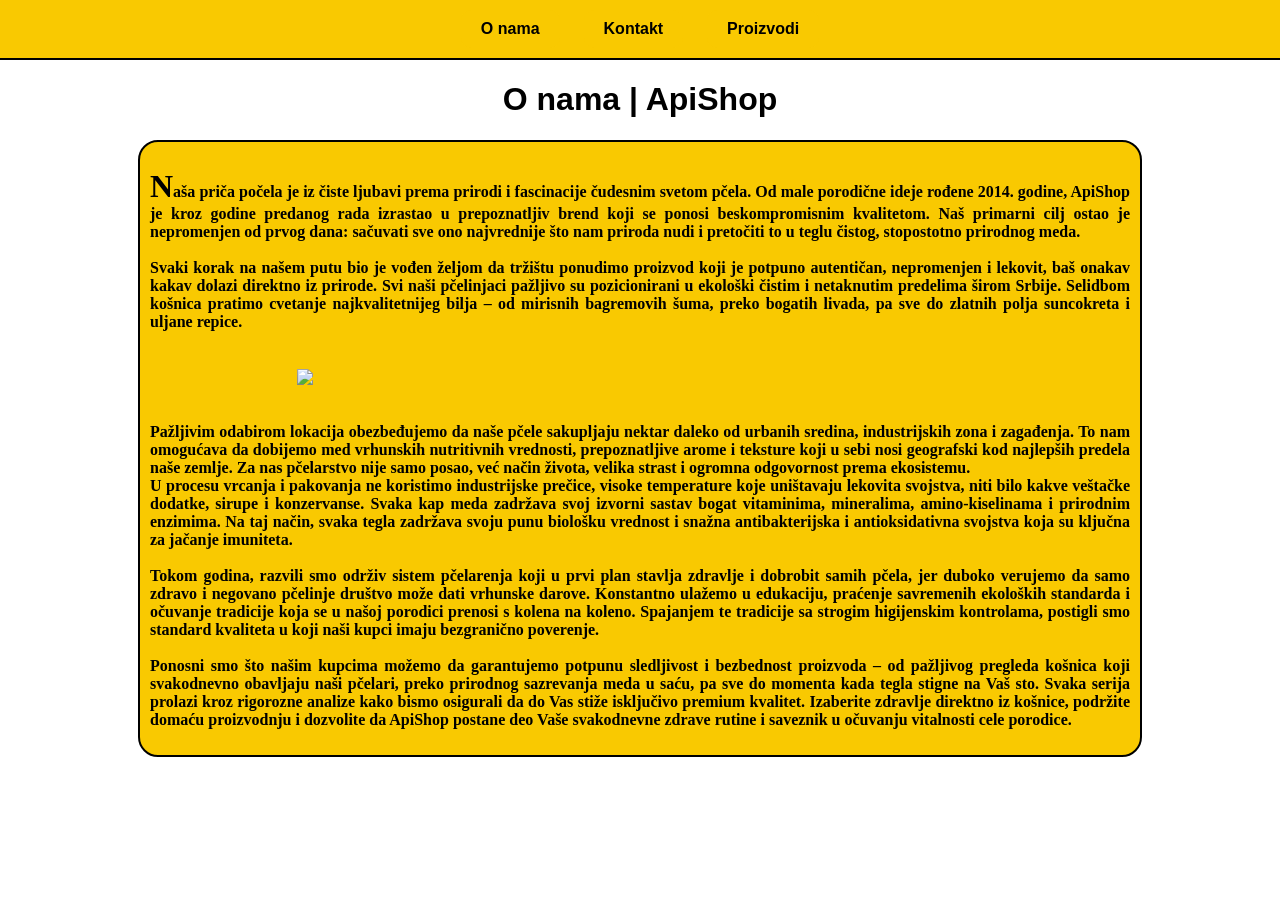
==== index.html @ 14be7f63 "Add files via upload" ====
<!DOCTYPE html>
<html lang="en">
<head>
<script async src="https://www.googletagmanager.com/gtag/js?id=G-VLVL1R2C2Z"></script>
<script>
  window.dataLayer = window.dataLayer || [];
  function gtag(){dataLayer.push(arguments);}
  gtag('js', new Date());

  gtag('config', 'G-VLVL1R2C2Z');
</script>
    <meta charset="UTF-8">
    <meta http-equiv="X-UA-Compatible" content="IE=edge">
    <meta name="viewport" content="width=device-width, initial-scale=1.0">
  
    <meta name="keywords" content="Bagremov med, Livadski med, Med suncokreta, Med uljane repice">
    <meta name="title" content="ApiShop">
    <meta name="copyright" content="Nemanja Dragosavac">
    <meta name=”description” content="Otkrijte ApiShop i bogatu ponudu prirodnog meda dobijenog
                                               sa pažljivo odabranih pčelinjaka u ekološki čistim predelima Srbije.
                                               Tradicija, kvalitet i ljubav prema pčelama od 2014. godine.">
    <meta property="og:url" content="https://github.com/nemanjadragosavac/ApiShop">
    <meta property="og:type" content="website ">
    <meta property="og:title" content="ApiShop">
    <meta property="og:description" content="Kod nas mozete pronaci 100% prirodan med...">
    <meta property="og:image" content="img/pcelinjak.jpg ">
  
    <link rel="stylesheet" href="style/style.css">
    <title>ApiShop</title>
    <link rel="icon" href="img/beeicon.png">
    <!--<link rel="icon" href="fav/favicon.ico">-->
    <script src="https://kit.fontawesome.com/70cce1d5d2.js" crossorigin="anonymous"></script>
</head>
<body>
    <div class="linkovibackground">
        <div class="linkovi">
            <center>	
                <a href ="../onama.html">O nama</a>
                <a href ="pages/kontakt.html">Kontakt</a>
                <a href ="pages/proizvodi.html">Proizvodi</a>
            </center>
        </div>
    </div>

    <h1 id="resp">O nama | ApiShop</h1>
    <center>
    <form class="formaonama">
        <p id="veliko" class="textonama"> 
           Naša priča počela je iz čiste ljubavi prema prirodi i
           fascinacije čudesnim svetom pčela. Od male porodične ideje rođene 2014. godine, ApiShop je kroz godine predanog rada 
           izrastao u prepoznatljiv brend koji se ponosi beskompromisnim kvalitetom. Naš primarni cilj ostao je nepromenjen 
           od prvog dana: sačuvati sve ono najvrednije što nam priroda nudi i pretočiti to u teglu čistog, stopostotno prirodnog meda.<br><br>
           Svaki korak na našem putu bio je vođen željom da tržištu ponudimo proizvod koji je potpuno autentičan, 
           nepromenjen i lekovit, baš onakav kakav dolazi direktno iz prirode.
           Svi naši pčelinjaci pažljivo su pozicionirani u ekološki čistim i netaknutim predelima širom Srbije. Selidbom košnica 
           pratimo cvetanje najkvalitetnijeg bilja – od mirisnih bagremovih šuma, preko bogatih livada, pa sve do zlatnih polja suncokreta i uljane repice.<br><br>
           <img class="slikapcelinjak" src="img/pcelinjak.jpg"><br>
           Pažljivim odabirom lokacija obezbeđujemo da naše pčele sakupljaju nektar daleko od urbanih sredina, industrijskih zona i zagađenja. 
           To nam omogućava da dobijemo med vrhunskih nutritivnih vrednosti, 
           prepoznatljive arome i teksture koji u sebi nosi geografski kod najlepših predela naše zemlje.
           Za nas pčelarstvo nije samo posao, već način života, velika strast i ogromna odgovornost prema ekosistemu.<br>
           U procesu vrcanja i pakovanja ne koristimo industrijske prečice, 
           visoke temperature koje uništavaju lekovita svojstva, niti bilo kakve veštačke dodatke, sirupe i konzervanse.
           Svaka kap meda zadržava svoj izvorni sastav bogat vitaminima, mineralima, amino-kiselinama i prirodnim enzimima. 
           Na taj način, svaka tegla zadržava svoju punu 
           biološku vrednost i snažna antibakterijska i antioksidativna svojstva koja su ključna za jačanje imuniteta.<br><br>
           Tokom godina, razvili smo održiv sistem pčelarenja koji u prvi plan stavlja zdravlje i dobrobit samih pčela, 
           jer duboko verujemo da samo zdravo i negovano pčelinje 
           društvo može dati vrhunske darove. Konstantno ulažemo u edukaciju, praćenje savremenih ekoloških standarda i očuvanje
           tradicije koja se u našoj porodici prenosi s kolena na koleno. Spajanjem te tradicije sa strogim higijenskim kontrolama, 
           postigli smo standard kvaliteta u koji naši kupci imaju bezgranično poverenje.<br><br>
           Ponosni smo što našim kupcima možemo da garantujemo potpunu 
           sledljivost i bezbednost proizvoda – od pažljivog pregleda košnica koji svakodnevno obavljaju naši pčelari, 
           preko prirodnog sazrevanja meda u saću, pa sve do momenta kada tegla stigne na Vaš sto. Svaka serija prolazi kroz rigorozne 
           analize kako bismo osigurali da do Vas stiže isključivo premium kvalitet. Izaberite zdravlje direktno iz košnice, 
           podržite domaću proizvodnju i dozvolite da ApiShop postane 
           deo Vaše svakodnevne zdrave rutine i saveznik u očuvanju vitalnosti cele porodice.</p>
    </form> 
    </center>

  <div id="fb-root"></div>
<script async defer crossorigin="anonymous" src="https://connect.facebook.net/en_US/sdk.js#xfbml=1&version=v21.0"></script>
  <div class="fb-like" data-href="https://developers.facebook.com/docs/plugins/" data-width="" data-layout="" data-action="" data-size="" data-share="true"></div>
  <script id="messenger-widget-b" src="https://cdn.botpenguin.com/website-bot.js" defer>68d5b741c61cda54b17f5041,68d46f2d2f3fe803ce8c9150</script>
</body>
</html>
---- style/style.css ----
.linkovi a{
    text-decoration: none;
    color: black;
    font-weight: bold;
    background-color: #f9c901;
    margin: 10px 10px;
    display: inline-block;
    font-family: Arial, Helvetica, sans-serif;
    border-radius: 10px;
    padding: 10px 20px;
}

html, body{
    margin: 0;
    padding: 0;
}

body{
    background: url('../img/honeycombbackground.jpg') no-repeat center center fixed; 
    background-size: cover;
}

.linkovibackground{
    background-color: #f9c901;
    border-bottom: 2px solid black;
}

.linkovi a:hover{
    background-color: black;
    color: #f9c901;
    transition: 1s;
   
}

.contacticons{
    width: 200px;
    margin: auto;
    padding: 15px;
    text-align: center;
    font-size: 27px;
}

h1{
    text-align: center;
    color: black;
    font-family: 'Trebuchet MS', 'Lucida Sans Unicode', 'Lucida Grande', 'Lucida Sans', Arial, sans-serif;
    font-weight: bold;
    animation: animacija2 3s;
}

h2{ 
    font-weight: bold;
    color: black;
    font-family: arial;
    text-align: center;
    text-decoration: underline;
}

h4{
    font-weight: bold;
    font-family: arial;
    text-decoration: underline;
    color: black;
}

.paragraf{
color: black;
text-align: center;
font-weight: bold;
}

.slikapcelinjak{
    width: 70%;
    height: 70%;
    animation: animacija 3s;
    display: block;       
    margin: 20px auto;    
    max-width: 100%;      
    height: auto;
}

.proizvodi-grid {
    display: grid;
    grid-template-columns: repeat(2, 600px); 
    gap: 20px;
    justify-content: center;
    margin: 0 auto;
  }
  
  .proizvod-kartica {
    background-color: #ffcc00;
    border: 2px solid #000000;
    border-radius: 20px;
    padding: 15px;
    display: flex;
    flex-direction: column;
    align-items: center;
    text-align: justify;
    box-shadow: 0 4px 6px rgba(0,0,0,0.1);
  }
  
  
  .slika-kontejner {
    width: 50%;
    height: 170px; 
    
  }
  
  .med-slika {
    width: 100%;
    height: 100%;
    object-fit: cover; 
  }
  
  
  .proizvod-kartica h3 {
    font-family: sans-serif;
    font-size: 18px;
    margin: 5px 0;
    font-weight: bold;
  }
  
  
  .cena {
    font-family: sans-serif;
    font-size: 16px;
    font-weight: bold;
    color: #222;
    margin-bottom: 5px;
  }
  
.uljanarepica, .bagrem, .suncokret, .livadski{
    width: 50%;
    height: 50%;
}

@keyframes animacija{
    from {transform: rotate(0deg);}
    to {transform: rotate(360deg);}
}

@keyframes animacija2{
    50%{transform: scale(0.5, 0.5);}
}

form{
    border: 2px solid black;
    border-radius: 15px;
    width: 500px;
    background-color: #f9c901;
    color: black;
}

form p{
    padding: 10px;
    font-weight: bold;
}
.formaonama{
    border: 2px solid black;
    border-radius: 20px;
    width: 1000px;
    background-color: #f9c901;
    color: black;
}

.formaonama p{
    padding: 10px;
    
}

input[type="name"]{
    display: block;
    width: 300px;
    height: 30px;   
    border: 2px solid black;
    border-radius: 10px;
    padding: 0px 20px;
}

input[type="submit"], input[type="reset"]{
    height: 30px;
    width: 120px;
    margin: 25px 25px;
    border: 2px solid black;
    background-color: #f9c901;
    color: black;
    font-weight: bold;
    border-radius: 5px;
}

input[type="name"]:hover{
    box-shadow: 5px 4px 5px 5px black;
}

input[type="submit"]:hover{
    background-color: black;
    color: #f9c901;
    font-weight: bold;
    transition: 1s;
    border-radius: 5px;
}

input[type="reset"]:hover{
    background-color: black;
    color: #f9c901;
    font-weight: bold;
    transition: 1s;
    border-radius: 5px;
}

#veliko::first-letter{font-size:2em
}

.centerkontakt {
    color: black;
    font-weight: bold;
}

.textonama{
    text-align: justify;
}

@media screen and (min-width:768px) and (max-width:1024px) {
    .slikapcelinjak{
        width: 60%;
        height: 60%;
    }

    .linkovi a{
        font-size: 25px;
    }

    #veliko{
        font-size: 130%;
       }
    
    ol li{
        font-size: 130%;
       }
    
    .uljanarepica, .bagrem, .suncokret, .livadski{
        width: 25%;
        height: 25%;
    }

    .paragraf{
        font-size: 25px;
    }

    #resp{
        font-size: 40px;
    }

    h2{
        font-size: 40px;
    }

    form p{
        font-size: 20px;
    }

    table{
        font-size: 30px;
    }

    .centerkontakt p{
        font-size: 20px;
    }

    h4{
        font-size: 25px;
    }
}

@media screen and (min-width:320px) and (max-width:425px) {
    .linkovi a{
        padding: 5px 10px;
        font-size: 70%;
    }

    form{
        width: 250px;
    }
    
    input[type="name"]{
        width: 180px;
        height: 20px;   
    }

    .textarea{
        width: 200px;
        height: 50px;
    }

    input[type="submit"], input[type="reset"]{
        height: 20px;
        width: 70px;
    }

    .slikapcelinjak{
        width: 70%;
        height: 70%;
    }

    .uljanarepica, .bagrem, .suncokret, .livadski{
        width: 35%;
        height: 35%;
    }

    #resp{
        font-size: 100%;
    }

    form p{
        font-size: 80%;
    }

    .paragraf{
        font-size: 80%;
    }

    h2{
        font-size: 100%;
    }

    h4{
        font-size: 80%;
    }

   #veliko{
    font-size: 70%;
   }

   .contacticons{
    font-size: 100%;
   }

   .centerkontakt p{
    font-size: 70%;
   }
}
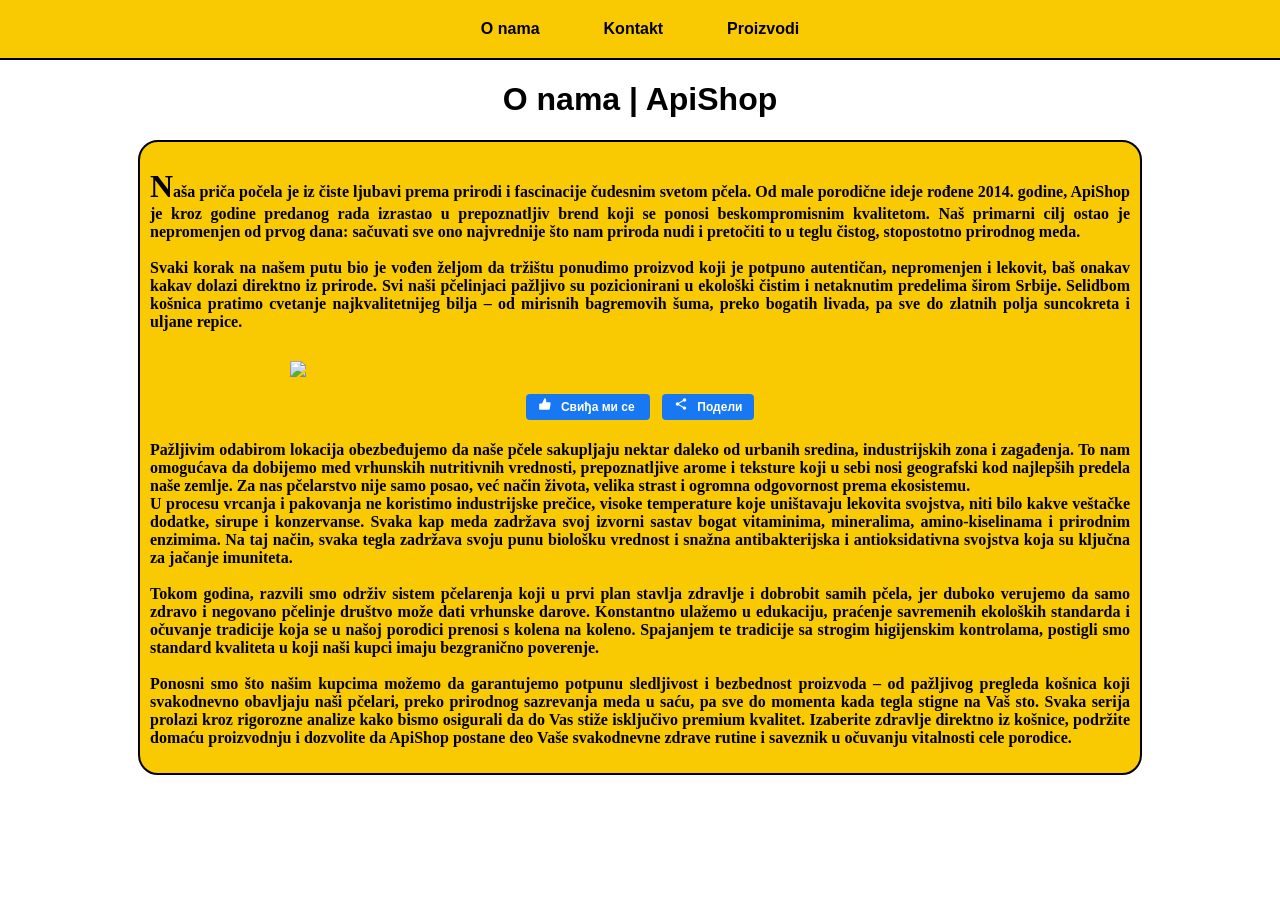
==== commit b4d35502: "Add files via upload" ====
--- a/index.html
+++ b/index.html
@@ -1,19 +1,20 @@
 <!DOCTYPE html>
 <html lang="en">
 <head>
-<script async src="https://www.googletagmanager.com/gtag/js?id=G-VLVL1R2C2Z"></script>
+
+<script async src="https://www.googletagmanager.com/gtag/js?id=G-GBVQB1NMC2"></script>
 <script>
   window.dataLayer = window.dataLayer || [];
   function gtag(){dataLayer.push(arguments);}
   gtag('js', new Date());
 
-  gtag('config', 'G-VLVL1R2C2Z');
+  gtag('config', 'G-GBVQB1NMC2');
 </script>
+
     <meta charset="UTF-8">
     <meta http-equiv="X-UA-Compatible" content="IE=edge">
     <meta name="viewport" content="width=device-width, initial-scale=1.0">
   
-    <meta name="keywords" content="Bagremov med, Livadski med, Med suncokreta, Med uljane repice">
     <meta name="title" content="ApiShop">
     <meta name="copyright" content="Nemanja Dragosavac">
     <meta name=”description” content="Otkrijte ApiShop i bogatu ponudu prirodnog meda dobijenog
@@ -53,9 +54,22 @@
            Svaki korak na našem putu bio je vođen željom da tržištu ponudimo proizvod koji je potpuno autentičan, 
            nepromenjen i lekovit, baš onakav kakav dolazi direktno iz prirode.
            Svi naši pčelinjaci pažljivo su pozicionirani u ekološki čistim i netaknutim predelima širom Srbije. Selidbom košnica 
-           pratimo cvetanje najkvalitetnijeg bilja – od mirisnih bagremovih šuma, preko bogatih livada, pa sve do zlatnih polja suncokreta i uljane repice.<br><br>
-           <img class="slikapcelinjak" src="img/pcelinjak.jpg"><br>
-           Pažljivim odabirom lokacija obezbeđujemo da naše pčele sakupljaju nektar daleko od urbanih sredina, industrijskih zona i zagađenja. 
+           pratimo cvetanje najkvalitetnijeg bilja – od mirisnih bagremovih šuma, preko bogatih livada, pa sve do zlatnih polja suncokreta i uljane repice.</p>
+           <img class="slikapcelinjak" src="img/pcelinjak.jpg">
+           
+            <div class="fb-buttons-container">
+            <a href="https://www.facebook.com/plugins/like.php?href=https%3A%2F%2Ftvojsajt.com&width=150&layout=button&action=like&size=small&share=false" target="_blank" class="fb-btn" style="margin-right: 12px;">
+              <svg viewBox="0 0 24 24" width="14" height="14"><path d="M14 9V5a3 3 0 0 0-3-3l-4 9v11h11.28a2 2 0 0 0 2-1.7l1.38-9a2 2 0 0 0-2-2.3zM7 22H4a2 2 0 0 1-2-2v-7a2 2 0 0 1 2-2h3"></path></svg>
+              Свиђа ми се
+            </a>
+          
+            <a href="https://www.facebook.com/sharer/sharer.php?u=https%3A%2F%2Ftvojsajt.com" target="_blank" class="fb-btn">
+              <svg viewBox="0 0 24 24" width="14" height="14"><path d="M18 16.08c-.76 0-1.44.3-1.96.77L8.91 12.7c.05-.23.09-.46.09-.7s-.04-.47-.09-.7l7.05-4.11c.54.5 1.25.81 2.04.81 1.66 0 3-1.34 3-3s-1.34-3-3-3-3 1.34-3 3c0 .24.04.47.09.7L8.04 9.81C7.5 9.31 6.79 9 6 9c-1.66 0-3 1.34-3 3s1.34 3 3 3c.79 0 1.5-.31 2.04-.81l7.12 4.16c-.05.21-.08.43-.08.65 0 1.61 1.31 2.92 2.92 2.92 1.61 0 2.92-1.31 2.92-2.92s-1.31-2.92-2.92-2.92z"></path></svg>
+              Подели
+            </a>
+          </div>
+          
+          <p class="textonama"> Pažljivim odabirom lokacija obezbeđujemo da naše pčele sakupljaju nektar daleko od urbanih sredina, industrijskih zona i zagađenja. 
            To nam omogućava da dobijemo med vrhunskih nutritivnih vrednosti, 
            prepoznatljive arome i teksture koji u sebi nosi geografski kod najlepših predela naše zemlje.
            Za nas pčelarstvo nije samo posao, već način života, velika strast i ogromna odgovornost prema ekosistemu.<br>
@@ -77,11 +91,35 @@
            deo Vaše svakodnevne zdrave rutine i saveznik u očuvanju vitalnosti cele porodice.</p>
     </form> 
     </center>
-
-  <div id="fb-root"></div>
-<script async defer crossorigin="anonymous" src="https://connect.facebook.net/en_US/sdk.js#xfbml=1&version=v21.0"></script>
-  <div class="fb-like" data-href="https://developers.facebook.com/docs/plugins/" data-width="" data-layout="" data-action="" data-size="" data-share="true"></div>
-  <script id="messenger-widget-b" src="https://cdn.botpenguin.com/website-bot.js" defer>68d5b741c61cda54b17f5041,68d46f2d2f3fe803ce8c9150</script>
+    <script id="messenger-widget-b" src="https://cdn.botpenguin.com/website-bot.js" defer>68d5b741c61cda54b17f5041,68d46f2d2f3fe803ce8c9150</script>
+    <style>
+      .fb-buttons-container {
+        display: center;
+        gap: 5px;
+        font-family: Arial, sans-serif;
+      }
+      .fb-btn {
+      
+        align-content: center;
+        background-color: #1877f2;
+        color: white;
+        text-decoration: none;
+        padding: 6px 12px;
+        font-size: 12px;
+        font-weight: bold;
+        border-radius: 4px;
+        transition: background-color 0.2s;
+      }
+      .fb-btn:hover {
+        background-color: #166fe5;
+      }
+      .fb-btn svg {
+        margin-right: 6px;
+        fill: white;
+      }
+    </style>
+    
+    
 </body>
 </html>
 
